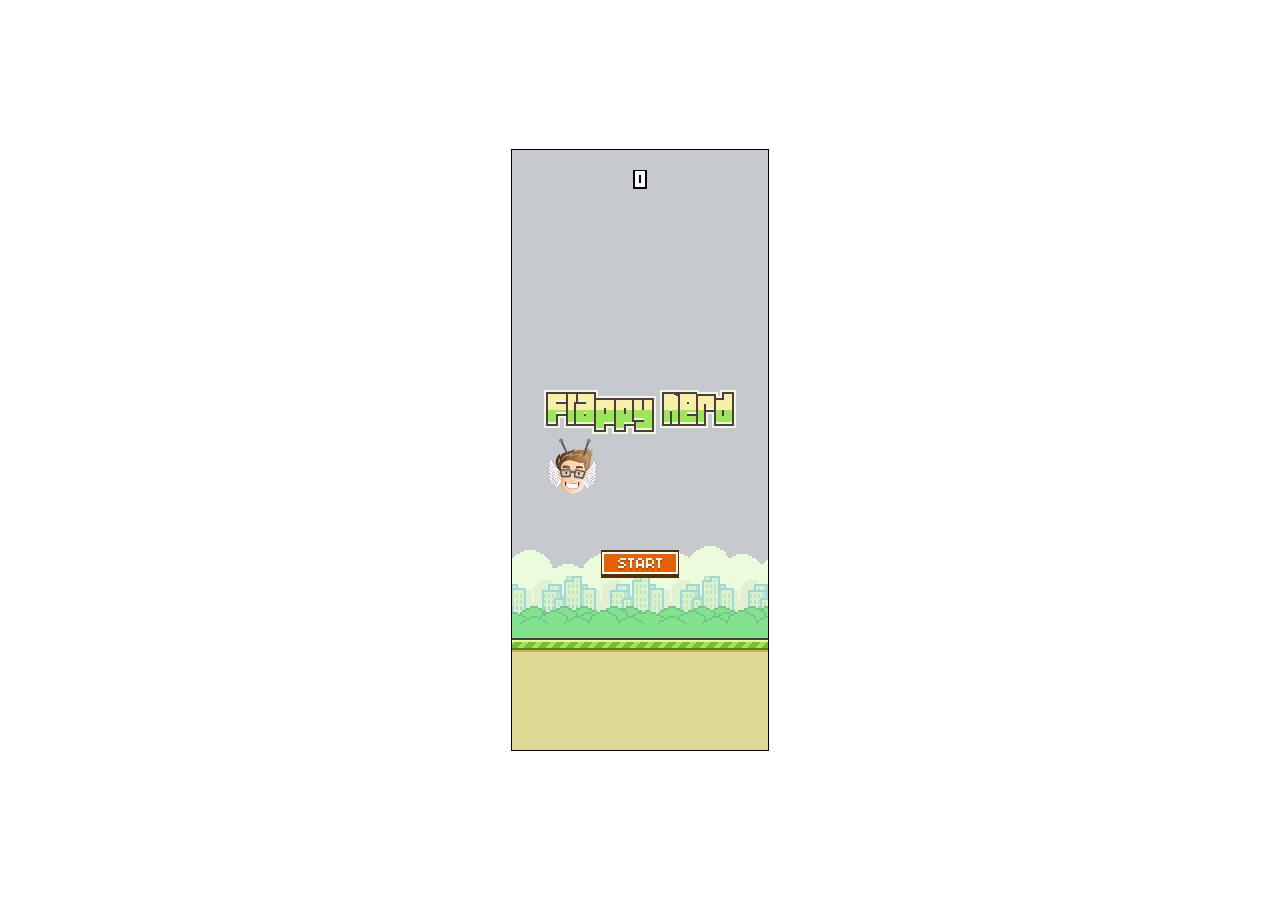
==== client/index.html @ 6a5c758b "Add config to highscore api" ====
<!doctype html>
<html lang="en">

<head>
    <meta charset="UTF-8">
    <meta name="viewport" content="width=device-width, initial-scale=1, maximum-scale=1, minimum-scale=1, user-scalable=no">

    <meta name="apple-mobile-web-app-capable" content="yes">
    <meta name="mobile-web-app-capable" content="yes">

    <title>Flappy Nerd</title>

    <script src="scripts/sprite.js" type="text/javascript"></script>
    <script src="scripts/nerd.js" type="text/javascript"></script>
    <script src="scripts/pipe.js" type="text/javascript"></script>
    <script src="scripts/helpers.js" type="text/javascript"></script>
    <script src="scripts/render.js" type="text/javascript"></script>
    <script src="scripts/config.js" type="text/javascript"></script>
    
    <link rel="stylesheet" href="styles.css">
    <link rel="stylesheet" media="screen" href="https://fontlibrary.org/face/8bit-wonder" type="text/css" />

</head>

<body>
    <dialog id="highScore">
        <form>
            <label for="playerName">Navn: </label>
            <br>
            <input id="playerName" type="text" name="playerName">
            <br>
            <br>
            <label for="playerEmail">Epost: </label>
            <br>
            <input id="playerEmail" type="text" name="playerEmail">
            <br>
            <br>

            <input type='hidden' id='hiddenField' name='playerScore' value=' ' />

            <label>Score: </label>
            <!-- <input id="playerScore" readonly="readonly" id="score"> -->
            <span id="score"></span>
            <br>
            <br>

            <button onclick="sendContactForm()" id="subButton" type="button">Submit</button>
        </form>
    </dialog>


    <script>
        document.addEventListener("DOMContentLoaded", function (event) {
            console.log("DOM fully loaded and parsed");
        });

        function sendContactForm() {

            xhr = new XMLHttpRequest();

            xhr.open('POST', `${config.baseUrl}RegisterNewScore?code=${config.apiKey}`);
            xhr.onload = function () {
                if (xhr.status !== 200) {
                    alert('Something went wrong.  Name is now ' + xhr.responseText);
                }
            };
            var jsonBody = JSON.stringify({
                username: (document.getElementById('playerName').value),
                email: (document.getElementById('playerEmail').value),
                score: score
            });
            xhr.send(jsonBody);

            currentstate = states.Splash;
            pipes.reset();
            score = 0;

        }


        var
            canvas,
            ctx,
            width,
            height,
            okbtn,
            startbtn,

            updateId, //test

            fgpos = 0,
            frames = 0,
            score = 0,
            best = 0,
            gap = 100,

            previousDelta = 0, //test
            fpsLimit = 80, //test

            currentstate,
            states = {
                Splash: 0,
                Game: 1,
                Score: 2,
                FlappyNerd: 3
            }

        function main() {
            canvas = document.createElement("canvas");

            width = window.innerWidth;
            height = window.innerHeight;

            var evt = "touchstart";



            if (width >= 500) {
                width = width / 5;
                height = height / 1.5;
                canvas.style.border = "1px solid #000";
                evt = "mousedown";
            }

            document.addEventListener(evt, onpress);
            document.addEventListener("keydown", onKeyDown, false);

            canvas.width = width;
            canvas.height = height;
            if (!(!!canvas.getContext && canvas.getContext("2d"))) {
                alert("Your browser doesn't support HTML5, please update to latest version");
            }
            ctx = canvas.getContext("2d");


            currentstate = states.FlappyNerd; //startstate

            document.body.appendChild(canvas);

            var img = new Image();
            img.onload = function () {
                initSprites(this);
                ctx.fillStyle = s_bg.color;

                okbtn = {
                    x: (width - s_buttons.Ok.width) / 2,
                    y: height - 200,
                    width: s_buttons.Ok.width,
                    height: s_buttons.Ok.height
                };

                startbtn = {
                    x: (width - s_buttons.Start.width) / 2,
                    y: height - 200,
                    width: s_buttons.Start.width,
                    height: s_buttons.Start.height
                };


                run();
            }
            img.src = "res/sheetx.png";

        }


        function run() {
            var loop = function (currentDelta) { //fps test,
                updateId = requestAnimationFrame(loop); //fps test
                var delta = currentDelta - previousDelta; //fps test
                if (fpsLimit && delta < 1000 / fpsLimit) {
                    return;
                } //fps test
                update();
                render();
                previousDelta = currentDelta; //fps test
            }
            window.requestAnimationFrame(loop, canvas);
        }


        function update() {
            frames++;

            if (currentstate !== states.Score) {
                fgpos = (fgpos - 2) % 14;

            } else {
                best = Math.max(best, score);
                localStorage.setItem("best", best);
            }

            if (currentstate === states.Game) {

                pipes.update();
            }
            nerd.update();


        }

        main();
    </script>
</body>

</html>
---- client/styles.css ----
canvas 
{
    display: block;
    position: absolute;
    margin: auto;
    top: 0;
    bottom: 0;
    left: 0;
    right: 0;
}

#highScore
{
    background: #DED895;
}

button
{
    background: #E86100;
    border-color: #533000;
    color: white;
    font-family: '8BITWONDERNominal'; 
    font-weight: normal; 
    font-style: normal; 
    font-size: 10px;
    width: 10em;  
    height: 3em;
    margin-left: 20%;

}

button:hover
{
    background: #BF4E00;
}


input[type=submit] 
{
    background: #E86100;
    border-color: #533000;
    color: white;
    font-family: '8BITWONDERNominal'; 
    font-weight: normal; 
    font-style: normal; 
    font-size: 10px;
    width: 10em;  
    height: 3em;
    margin-left: 20%;
    
}

input[type=submit]:hover
{
    background: #BF4E00;
}

label, #score
{
    font-family: '8BITWONDERNominal'; 
    font-weight: normal; 
    font-style: normal; 
}
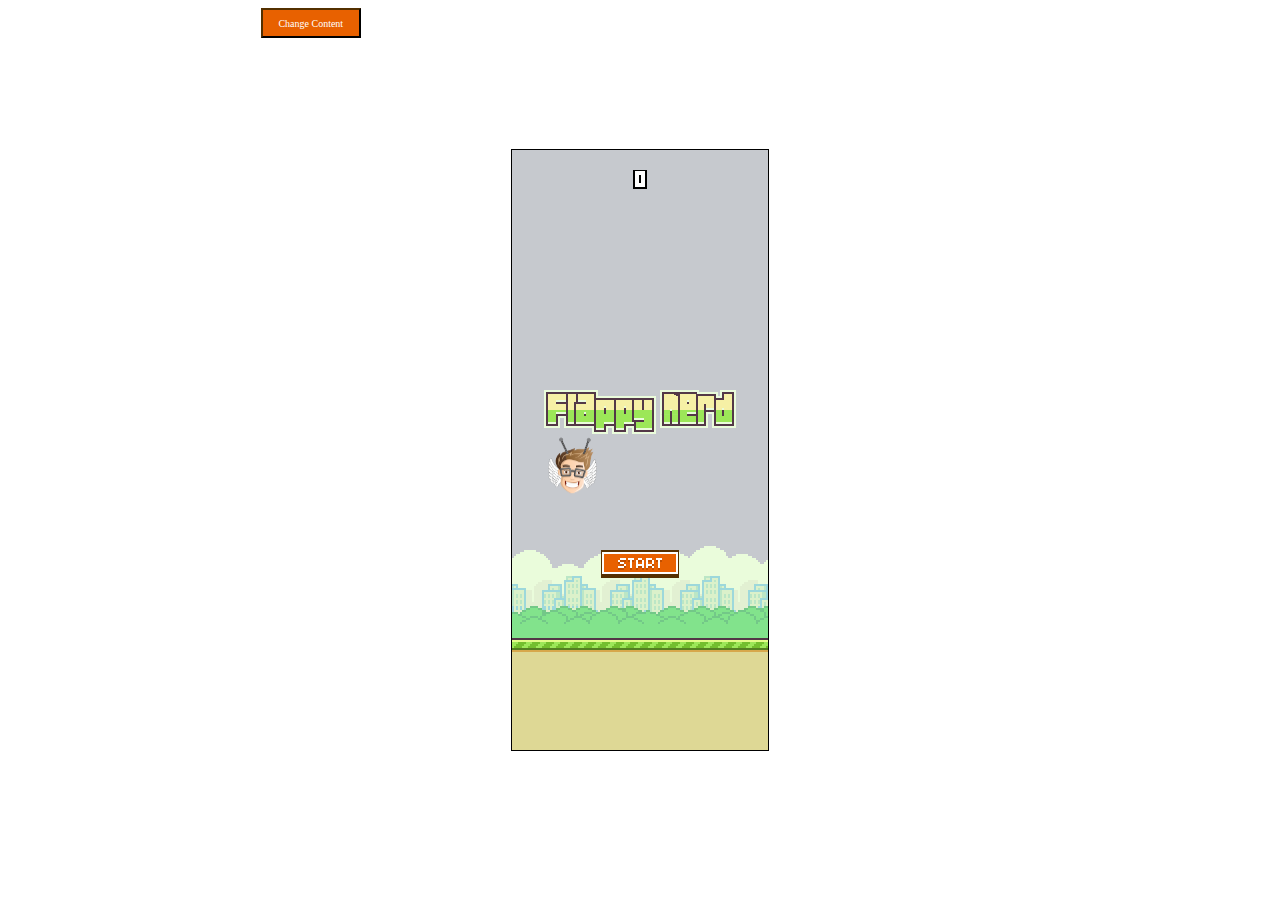
==== commit b283b2d7: "Add getting of highscore-list from backend" ====
--- a/client/index.html
+++ b/client/index.html
@@ -16,13 +16,16 @@
     <script src="scripts/helpers.js" type="text/javascript"></script>
     <script src="scripts/render.js" type="text/javascript"></script>
     <script src="scripts/config.js" type="text/javascript"></script>
-    
+
     <link rel="stylesheet" href="styles.css">
     <link rel="stylesheet" media="screen" href="https://fontlibrary.org/face/8bit-wonder" type="text/css" />
 
 </head>
 
 <body>
+
+
+    <button type="button" onclick="getHighScoreList()">Change Content</button>
     <dialog id="highScore">
         <form>
             <label for="playerName">Navn: </label>
@@ -54,6 +57,8 @@
             console.log("DOM fully loaded and parsed");
         });
 
+
+        let highScores = [];
         function sendContactForm() {
 
             xhr = new XMLHttpRequest();
@@ -77,6 +82,24 @@
 
         }
 
+        function getHighScoreList() {
+
+            var xhr = new XMLHttpRequest();
+            xhr.open('Get', `${config.baseUrl}FetchHighScores?code=${config.apiKey}`, true);
+            xhr.onload = function () {
+                if (this.status == 200 && this.readyState == 4) {
+                    highScoresListFetched(xhr.responseText);
+                }
+            };
+            
+            xhr.send();
+        }
+
+
+        function highScoresListFetched(highScoresReponse) {
+            highScores = JSON.parse(highScoresReponse);
+
+        }
 
         var
             canvas,
@@ -160,6 +183,8 @@
                 run();
             }
             img.src = "res/sheetx.png";
+
+
 
         }
 
@@ -199,6 +224,7 @@
 
         }
 
+        getHighScoreList();
         main();
     </script>
 </body>
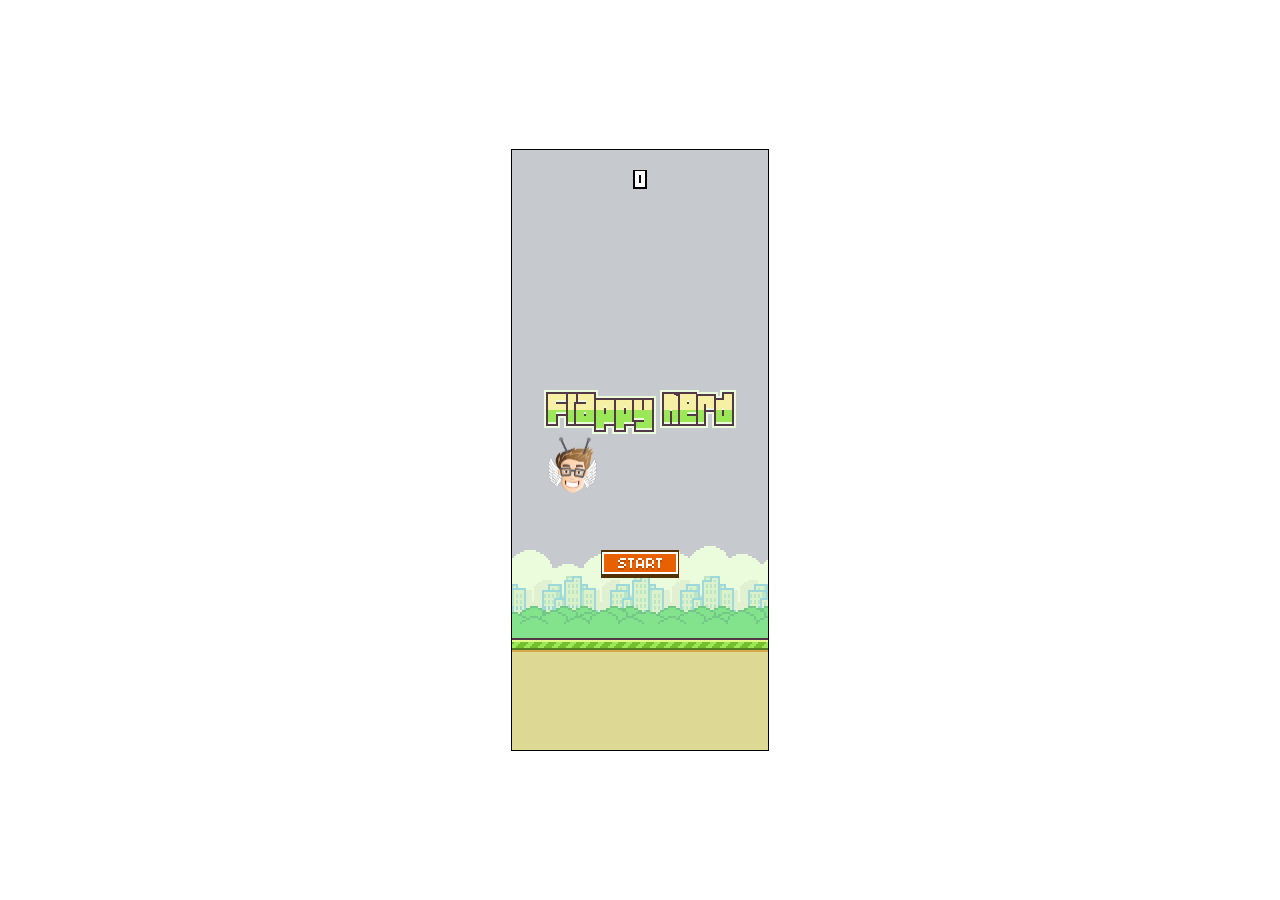
==== commit 1c9e3cb5: "Add highscore list with stylign" ====
--- a/client/index.html
+++ b/client/index.html
@@ -24,8 +24,13 @@
 
 <body>
 
-
-    <button type="button" onclick="getHighScoreList()">Change Content</button>
+    <ol id="highscore">
+
+
+
+    </ol>
+
+    
     <dialog id="highScore">
         <form>
             <label for="playerName">Navn: </label>
@@ -91,13 +96,24 @@
                     highScoresListFetched(xhr.responseText);
                 }
             };
-            
+
             xhr.send();
         }
 
 
         function highScoresListFetched(highScoresReponse) {
             highScores = JSON.parse(highScoresReponse);
+
+
+            var highscoreEl = document.getElementById("highscore");
+
+            for (let element of highScores) {
+
+                var el = document.createElement("li", "test");
+                el.innerHTML = element.Username + ' - ' + element.Score;
+                highscoreEl.appendChild(el);
+
+            }
 
         }
 
--- a/client/styles.css
+++ b/client/styles.css
@@ -56,10 +56,27 @@
     background: #BF4E00;
 }
 
-label, #score
+label, #score, ol
 {
     font-family: '8BITWONDERNominal'; 
     font-weight: normal; 
     font-style: normal; 
 }
 
+
+ol{
+    position: fixed;
+    top: 50%;
+    transform: translateY(-50%);
+    margin-left: 20px;
+}
+
+li{
+    margin: 10px 0;
+}
+
+li:first-child{
+
+    font-size: 30px;
+    margin: 20px 0;
+}
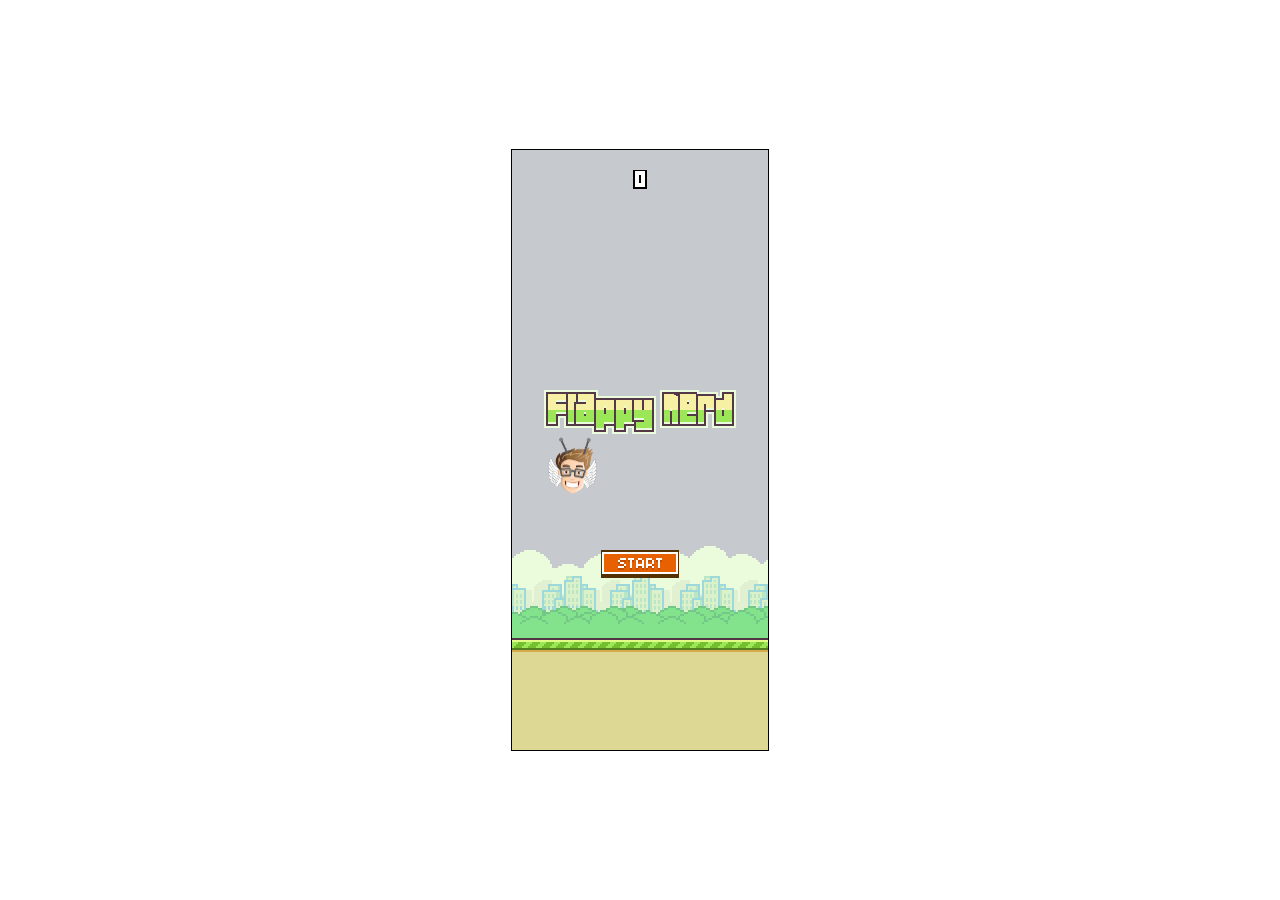
==== commit cb9f75f6: "Reload data highscore on new entry" ====
--- a/client/index.html
+++ b/client/index.html
@@ -30,7 +30,7 @@
 
     </ol>
 
-    
+
     <dialog id="highScore">
         <form>
             <label for="playerName">Navn: </label>
@@ -70,8 +70,8 @@
 
             xhr.open('POST', `${config.baseUrl}RegisterNewScore?code=${config.apiKey}`);
             xhr.onload = function () {
-                if (xhr.status !== 200) {
-                    alert('Something went wrong.  Name is now ' + xhr.responseText);
+                if (xhr.status == 200) {
+                    getHighScoreList();
                 }
             };
             var jsonBody = JSON.stringify({
@@ -106,6 +106,7 @@
 
 
             var highscoreEl = document.getElementById("highscore");
+            highscoreEl.innerHTML = "";
 
             for (let element of highScores) {
 
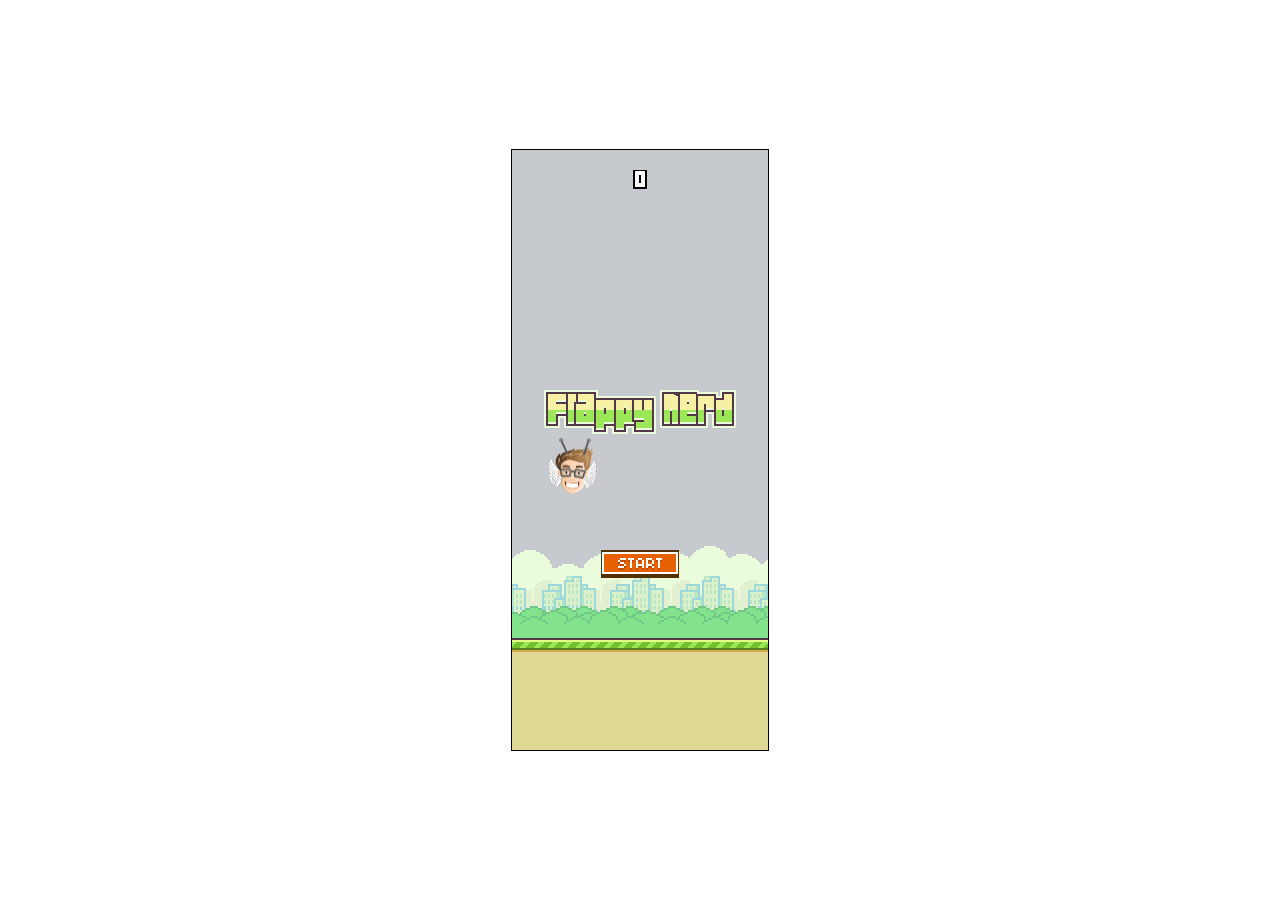
==== commit 0d24c158: "Add position to game screen" ====
--- a/client/index.html
+++ b/client/index.html
@@ -24,12 +24,7 @@
 
 <body>
 
-    <ol id="highscore">
-
-
-
-    </ol>
-
+    <ol id="highscore"></ol>
 
     <dialog id="highScore">
         <form>
@@ -56,6 +51,8 @@
         </form>
     </dialog>
 
+
+    <div id="position"></div>
 
     <script>
         document.addEventListener("DOMContentLoaded", function (event) {
@@ -64,6 +61,7 @@
 
 
         let highScores = [];
+        let currentPosition = -1;
         function sendContactForm() {
 
             xhr = new XMLHttpRequest();
@@ -84,6 +82,9 @@
             currentstate = states.Splash;
             pipes.reset();
             score = 0;
+            
+            var position = document.getElementById("position");
+            position.innerHTML = "";
 
         }
 
@@ -101,6 +102,22 @@
         }
 
 
+
+        function updateCurrentPosition() {
+            var newCurrentPosition = highScores.findIndex(x => x.Score < score);
+            if (newCurrentPosition >= 0 && newCurrentPosition != currentPosition) {
+                var position = document.getElementById("position");
+                position.innerHTML = "";
+                currentPosition = newCurrentPosition;
+
+                var el = document.createElement("div")
+                el.innerHTML = currentPosition > -1 ? currentPosition + 1 : ">" + highScores.length;
+                position.appendChild(el);
+            }
+
+
+        }
+
         function highScoresListFetched(highScoresReponse) {
             highScores = JSON.parse(highScoresReponse);
 
@@ -110,7 +127,7 @@
 
             for (let element of highScores) {
 
-                var el = document.createElement("li", "test");
+                var el = document.createElement("li");
                 el.innerHTML = element.Username + ' - ' + element.Score;
                 highscoreEl.appendChild(el);
 
@@ -215,6 +232,7 @@
                 } //fps test
                 update();
                 render();
+                updateCurrentPosition();
                 previousDelta = currentDelta; //fps test
             }
             window.requestAnimationFrame(loop, canvas);
--- a/client/styles.css
+++ b/client/styles.css
@@ -1,82 +1,101 @@
-
-canvas 
-{
-    display: block;
-    position: absolute;
-    margin: auto;
-    top: 0;
-    bottom: 0;
-    left: 0;
-    right: 0;
+canvas {
+  display: block;
+  position: absolute;
+  margin: auto;
+  top: 0;
+  bottom: 0;
+  left: 0;
+  right: 0;
 }
 
-#highScore
-{
-    background: #DED895;
+#highScore {
+  background: #DED895;
 }
 
-button
-{
-    background: #E86100;
-    border-color: #533000;
-    color: white;
-    font-family: '8BITWONDERNominal'; 
-    font-weight: normal; 
-    font-style: normal; 
-    font-size: 10px;
-    width: 10em;  
-    height: 3em;
-    margin-left: 20%;
+button {
+  background: #E86100;
+  border-color: #533000;
+  color: white;
+  font-family: '8BITWONDERNominal';
+  font-weight: normal;
+  font-style: normal;
+  font-size: 10px;
+  width: 10em;
+  height: 3em;
+  margin-left: 20%;
 
 }
 
-button:hover
-{
-    background: #BF4E00;
+button:hover {
+  background: #BF4E00;
 }
 
+input[type=submit] {
+  background: #E86100;
+  border-color: #533000;
+  color: white;
+  font-family: '8BITWONDERNominal';
+  font-weight: normal;
+  font-style: normal;
+  font-size: 10px;
+  width: 10em;
+  height: 3em;
+  margin-left: 20%;
 
-input[type=submit] 
-{
-    background: #E86100;
-    border-color: #533000;
-    color: white;
-    font-family: '8BITWONDERNominal'; 
-    font-weight: normal; 
-    font-style: normal; 
-    font-size: 10px;
-    width: 10em;  
-    height: 3em;
-    margin-left: 20%;
-    
 }
 
-input[type=submit]:hover
-{
-    background: #BF4E00;
+input[type=submit]:hover {
+  background: #BF4E00;
 }
 
-label, #score, ol
-{
-    font-family: '8BITWONDERNominal'; 
-    font-weight: normal; 
-    font-style: normal; 
+#position,
+#score,
+label,
+ol {
+  font-family: '8BITWONDERNominal';
+  font-weight: normal;
+  font-style: normal;
 }
 
-
-ol{
-    position: fixed;
-    top: 50%;
-    transform: translateY(-50%);
-    margin-left: 20px;
+#position {
+  position: fixed;
+  top: 50%;
+  right: 50px;
+  transform: translateY(-50%);
+  margin-left: 20px;
+  font-size: 200px;
 }
 
-li{
-    margin: 10px 0;
+#position div {
+  animation: scaleIn 1s ease-in-out forwards;
 }
 
-li:first-child{
+@keyframes scaleIn {
+  0% {
+    transform: scale(0.5);
+    -webkit-transform: scale(0.5);
+  }
 
-    font-size: 30px;
-    margin: 20px 0;
+  100% {
+    transform: scale(1);
+    -webkit-transform: scale(1);
+  }
+
 }
+
+ol {
+  position: fixed;
+  top: 50%;
+  transform: translateY(-50%);
+  margin-left: 20px;
+}
+
+li {
+  margin: 10px 0;
+}
+
+li:first-child {
+
+  font-size: 30px;
+  margin: 20px 0;
+}
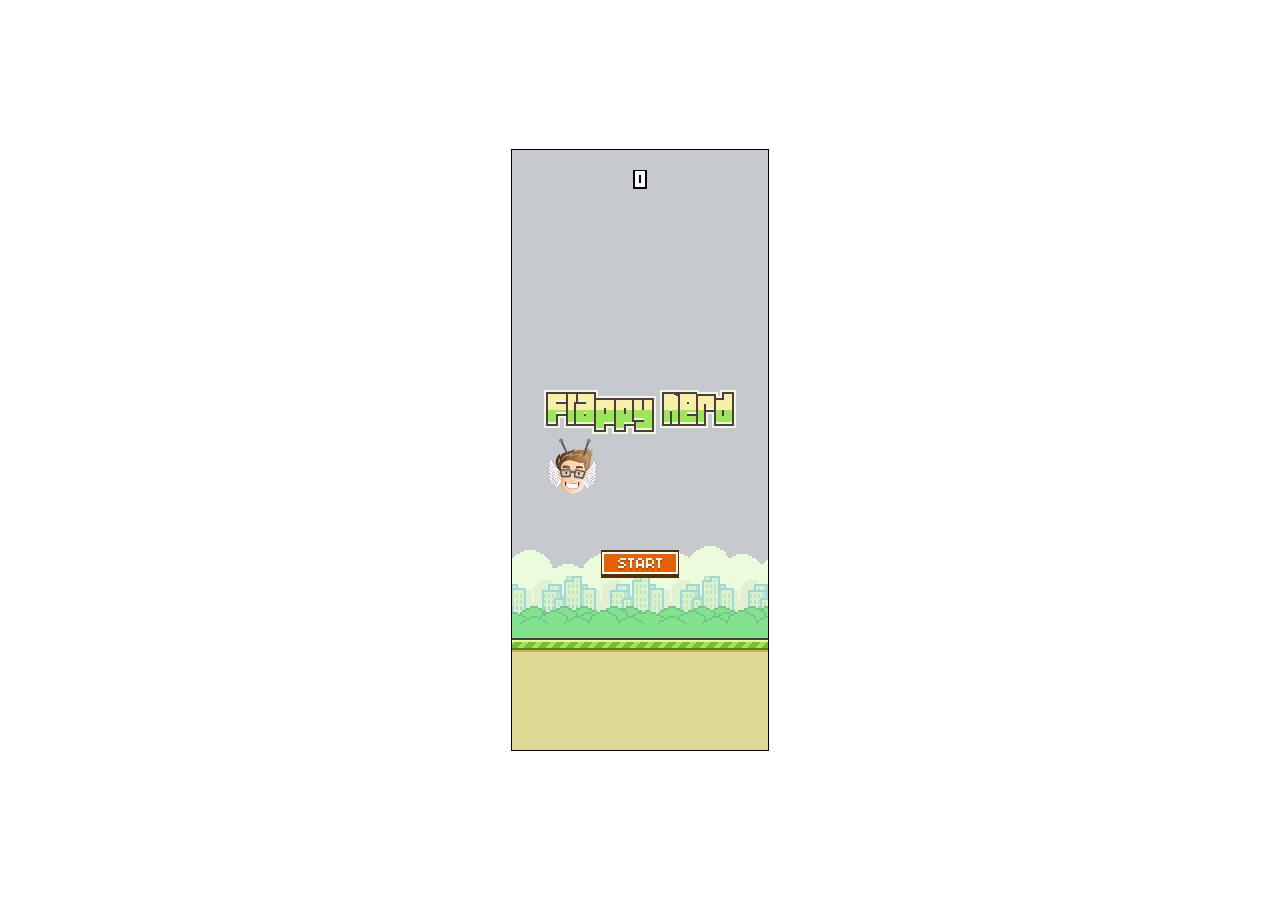
==== commit 3ac13d00: "Validate email before posting score" ====
--- a/client/index.html
+++ b/client/index.html
@@ -63,6 +63,10 @@
         let highScores = [];
         let currentPosition = -1;
         function sendContactForm() {
+            var formEmail = (document.getElementById('playerEmail').value);
+            if(!validateEmail(formEmail)){
+                return;
+            }
 
             xhr = new XMLHttpRequest();
 
@@ -74,7 +78,7 @@
             };
             var jsonBody = JSON.stringify({
                 username: (document.getElementById('playerName').value),
-                email: (document.getElementById('playerEmail').value),
+                email: formEmail,
                 score: score
             });
             xhr.send(jsonBody);
@@ -86,6 +90,11 @@
             var position = document.getElementById("position");
             position.innerHTML = "";
 
+        }
+
+        function validateEmail(email) {
+            var re = /^(([^<>()\[\]\\.,;:\s@"]+(\.[^<>()\[\]\\.,;:\s@"]+)*)|(".+"))@((\[[0-9]{1,3}\.[0-9]{1,3}\.[0-9]{1,3}\.[0-9]{1,3}\])|(([a-zA-Z\-0-9]+\.)+[a-zA-Z]{2,}))$/;
+            return re.test(String(email).toLowerCase());
         }
 
         function getHighScoreList() {
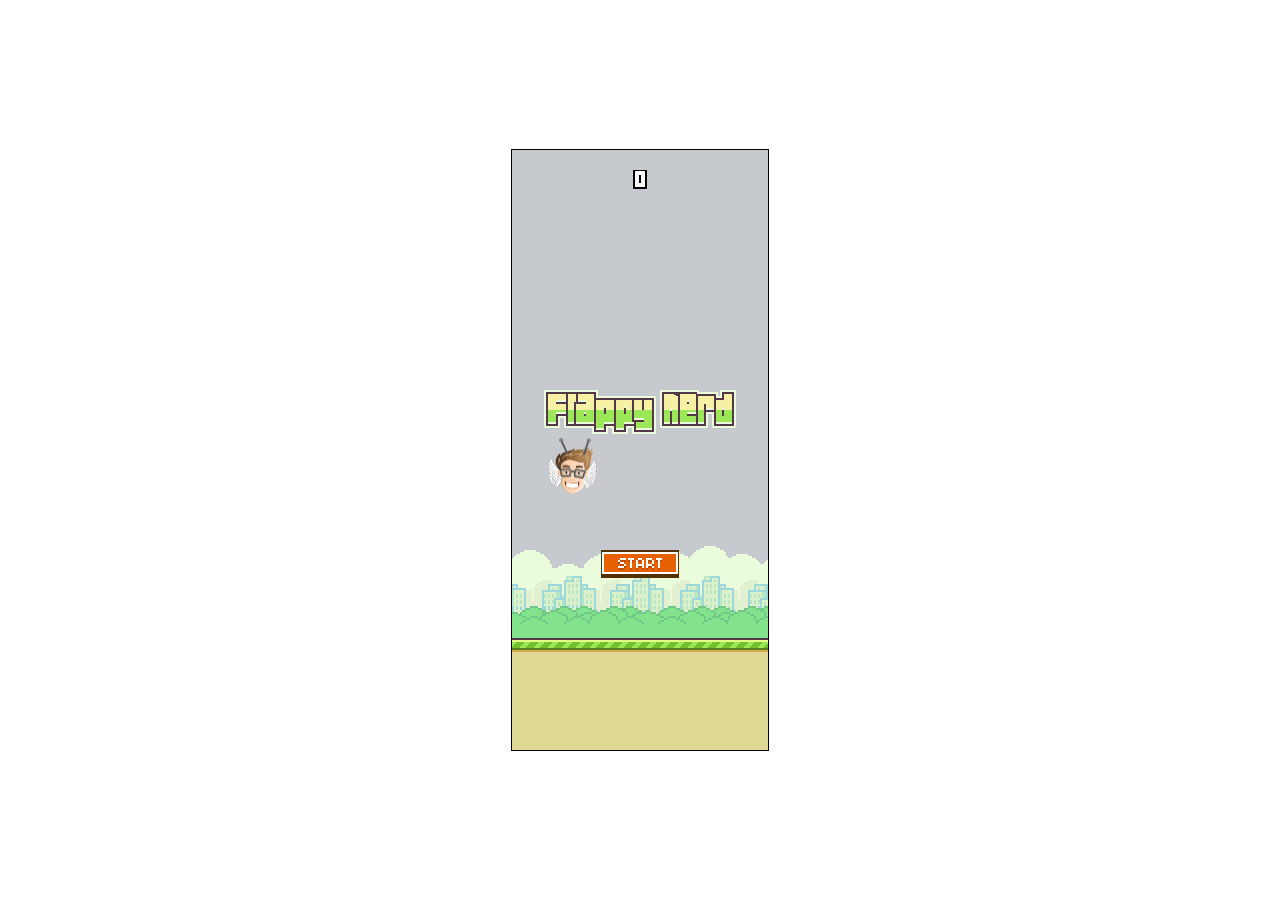
==== commit 63464fce: "Remove required e-post when submitting" ====
--- a/client/index.html
+++ b/client/index.html
@@ -62,11 +62,12 @@
 
         let highScores = [];
         let currentPosition = -1;
+
         function sendContactForm() {
             var formEmail = (document.getElementById('playerEmail').value);
-            if(!validateEmail(formEmail)){
-                return;
-            }
+            // if(!validateEmail(formEmail)){
+            //     return;
+            // }
 
             xhr = new XMLHttpRequest();
 
@@ -114,34 +115,29 @@
 
         function updateCurrentPosition() {
             var newCurrentPosition = highScores.findIndex(x => x.Score < score);
-            if (newCurrentPosition >= 0 && newCurrentPosition != currentPosition) {
+            if (newCurrentPosition != currentPosition) {
                 var position = document.getElementById("position");
                 position.innerHTML = "";
                 currentPosition = newCurrentPosition;
 
                 var el = document.createElement("div")
-                el.innerHTML = currentPosition > -1 ? currentPosition + 1 : ">" + highScores.length;
+                el.innerHTML = currentPosition > -1 ? currentPosition + 1 : highScores.length;
                 position.appendChild(el);
             }
-
-
         }
 
         function highScoresListFetched(highScoresReponse) {
             highScores = JSON.parse(highScoresReponse);
-
-
+            currentPosition = highScores.length;
             var highscoreEl = document.getElementById("highscore");
             highscoreEl.innerHTML = "";
 
-            for (let element of highScores) {
+            for (let element of highScores.slice(0,10)) {
 
                 var el = document.createElement("li");
                 el.innerHTML = element.Username + ' - ' + element.Score;
                 highscoreEl.appendChild(el);
-
-            }
-
+            }
         }
 
         var
